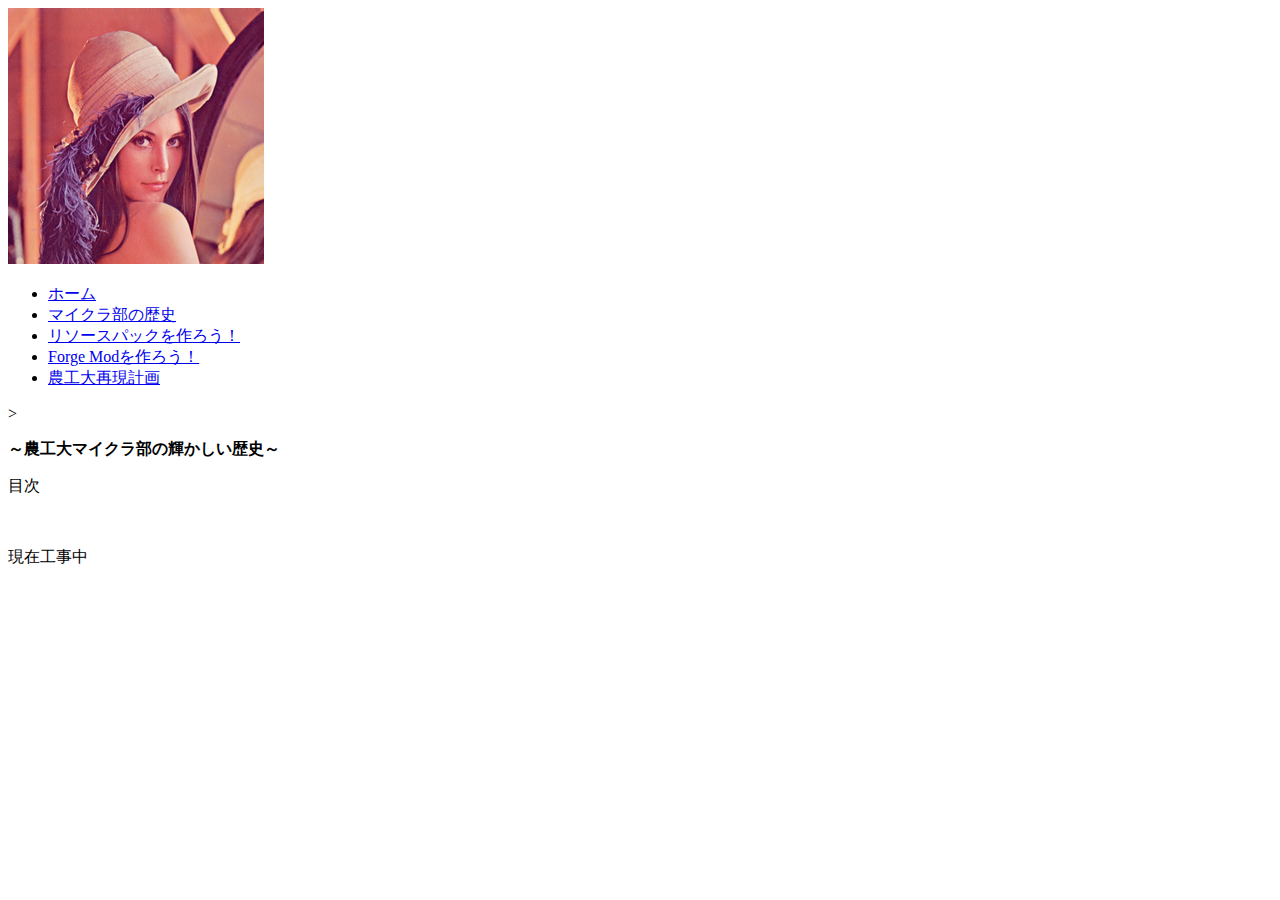
==== history.html @ aedadddf "ページリンクを仮設置したお" ====
<!doctype html>
<html lang="ja">
<head>
  <meta charset="UTF-8">
  <title>農工大マイクラ部</title>
</head>
<body>
  <img src="resources/Lenna.png">
  <div id = "tablist">
    <ul id = "tablist">
      <li>
        <a href="../index.html">ホーム</a>
      </li>  
      <li>
        <a href="../history.html">マイクラ部の歴史</a>
      </li>
      <li>
        <a href="../rec_resourcepack/resourcepack.html">リソースパックを作ろう！</a>
      </li>
      <li>
        <a href="../rec_forgemod/forgemod.html">Forge Modを作ろう！</a>
      </li>
      <li>
        <a href="../project_campus.html">農工大再現計画</a>
      </li>  
    </ul>>
  </div>  
  <p>
    <strong>～農工大マイクラ部の輝かしい歴史～</strong>
    <br data-mce-bogus="1">
  </p>
  <p>
    目次<br data-mce-bogus="1">
  </p>
  <p>
    <br data-mce-bogus="1">
  </p>
  <p>
    現在工事中<br data-mce-bogus="1">
  </p>
</body>
</html>
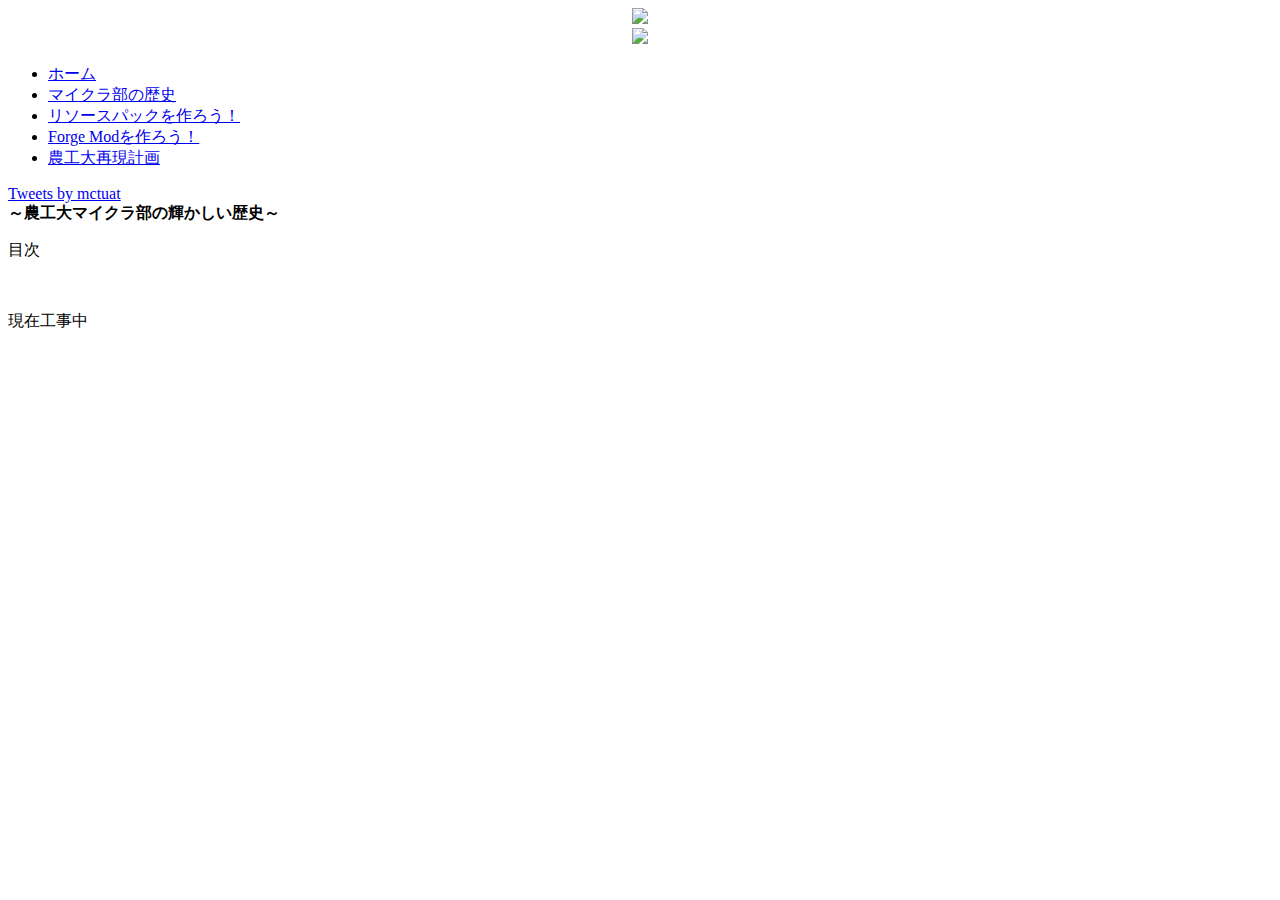
==== commit db9b400d: "リンク修正" ====
--- a/history.html
+++ b/history.html
@@ -2,41 +2,65 @@
 <html lang="ja">
 <head>
   <meta charset="UTF-8">
+  <link rel="stylesheet" href="../style.css">
   <title>農工大マイクラ部</title>
 </head>
 <body>
-  <img src="resources/Lenna.png">
-  <div id = "tablist">
-    <ul id = "tablist">
-      <li>
-        <a href="../index.html">ホーム</a>
-      </li>  
-      <li>
-        <a href="../history.html">マイクラ部の歴史</a>
-      </li>
-      <li>
-        <a href="../rec_resourcepack/resourcepack.html">リソースパックを作ろう！</a>
-      </li>
-      <li>
-        <a href="../rec_forgemod/forgemod.html">Forge Modを作ろう！</a>
-      </li>
-      <li>
-        <a href="../project_campus.html">農工大再現計画</a>
-      </li>  
-    </ul>>
-  </div>  
-  <p>
+  <header id="header">
+    <div style="text-align: center">
+    <a href="../index.html"><img src="../resources/Header.png" width="800"></a> 
+</div>
+  </header>
+
+  <div style="text-align: center">
+  <img src="../resources/FirstContact.jpg" width="600">
+</div>
+
+
+    <!-- サイドバー -->
+    <section class="layout">
+        <div class="sidebar">
+          <div id = "tablist">
+            <ul id = "tablist">
+              <li>
+                <a href="../index.html">ホーム</a>
+              </li>  
+              <li>
+                <a href="../history.html">マイクラ部の歴史</a>
+              </li>
+              <li>
+                <a href="../rec_resourcepack/resourcepack.html">リソースパックを作ろう！</a>
+              </li>
+              <li>
+                <a href="../rec_forgemod/forgemod.html">Forge Modを作ろう！</a>
+              </li>
+              <li>
+                <a href="../project_campus.html">農工大再現計画</a>
+              </li>  
+            </ul>
+          </div>  
+          <a class="twitter-timeline" data-lang="ja" data-width="512" data-height="1024" data-theme="light" href="https://twitter.com/mctuat?ref_src=twsrc%5Etfw">
+            Tweets by mctuat</a>
+            <script async src="https://platform.twitter.com/widgets.js" charset="utf-8">
+            </script>
+        </div>
+
+    <!-- 本文 -->
+    <div class="body">
     <strong>～農工大マイクラ部の輝かしい歴史～</strong>
     <br data-mce-bogus="1">
-  </p>
-  <p>
+    </p>
+    <p>
     目次<br data-mce-bogus="1">
-  </p>
-  <p>
+    </p>
+    <p>
     <br data-mce-bogus="1">
-  </p>
-  <p>
+    </p>
+    <p>
     現在工事中<br data-mce-bogus="1">
-  </p>
+    </p>
+    </div>
+
+  </section>
 </body>
 </html>
